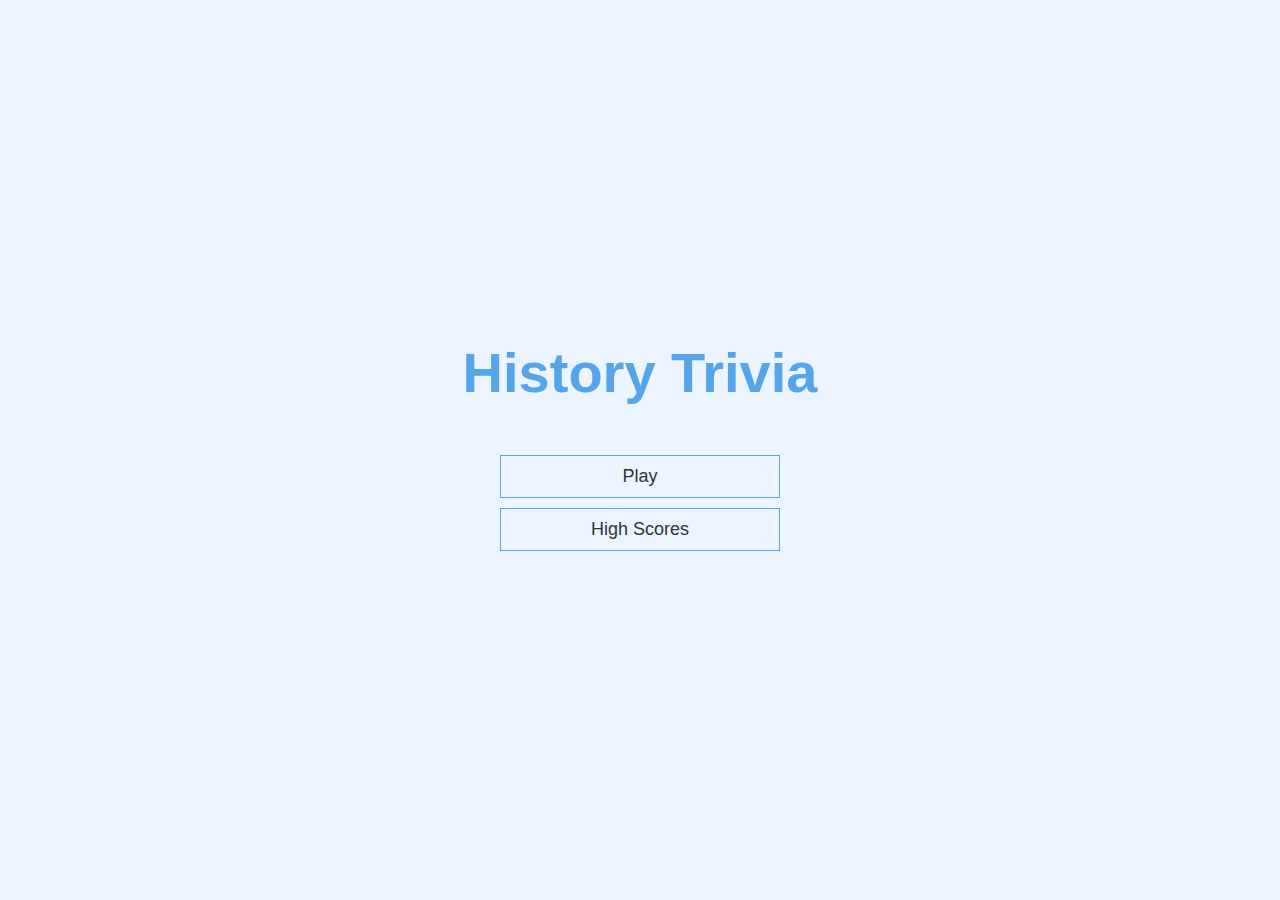
==== index.html @ ef489930 "new app name" ====
<html lang="en">
<head>
    <meta charset="UTF-8">
    <meta name="viewport" content="width=1920, initial-scale=1.0">
    <meta http-equiv="X-UA-Compatible" content="ie=edge">
    <title>History Trivia - App</title>
    <link rel="stylesheet" href="app.css">
</head>
<body>
    <div class="container">
        <div id="home" class="flex-center flex-column">
            <h1>History Trivia</h1>
            <a class= "btn" href="/game.html">Play</a>
            <a class= "btn" href="/highscores.html">High Scores</a> 
        </div>

    </div>
    <script src="game.js"></script>
</body>
</html>
---- app.css ----
:root{
    background-color: #ecf5ff;
    font-size:62.5%;
}

*{
    box-sizing: border-box;
    font-family: Arial, Helvetica, sans-serif;
    margin: 0;
    padding: 0;
    color: #333;
}

h1{
    font-size: 5.6rem;
    color: #56a5eb;
    margin-bottom: 5rem;
}
h1 > span{
    font-size: 2.4rem;
    font-weight: 500;
}

h2{
    font-size: 4.2rem;
    font-weight: 700;
    margin-bottom: 4rem;
}
h3{
    font-size: 2.8rem;
    font-weight: 500;
}


/* UTILITIES */

.container{
    width: 100vw;
    height: 100vh;
    display: flex;
    justify-content: center;
    align-items: center;
    max-width: 80rem;
    margin: 0 auto;
    padding: 2rem;
}

.conatainer > *{
    width: 100%;
}

.flex-column{
    display: flex;
    flex-direction: column;
}

.flex-center{
    justify-content: center;
    align-items: center;
}

.justify-center{
    justify-content: center;
}

.text-center{
    text-align: center;
}

.hidden{
    display: none; 
}

/* buttons */

.btn{
    font-size: 1.8rem;
    padding: 1rem 0;
    width: 28rem;
    text-align: center;
    border: 0.1rem solid #56a5eb;
    margin-bottom: 1rem;
    text-decoration: none;
    
}

.btn:hover{
    cursor: pointer;
    box-shadow: 0 0.4rem 1.4rem 0 rgb(86, 185, 235, 0.5);
    transform: translateY(-0.1rem);
    transition: transform 150ms;
}

.btn :disabled :hover{
    cursor: not-allowed;
    box-shadow: none;
    transform: none;
}

/* forms */

form{
    width:100%;
    display: flex;
    flex-direction: column;
    align-items: center;
}

input{
    margin-bottom: 1rem;
    width: 28rem;
    padding: 1.5rem;
    font-size: 1.8rem;
    border: none;
    box-shadow: 0 0.1rem 1.4rem 0 rgb(86, 185, 235, 0.5);
}

::placeholder{
    color: #aaa;
}
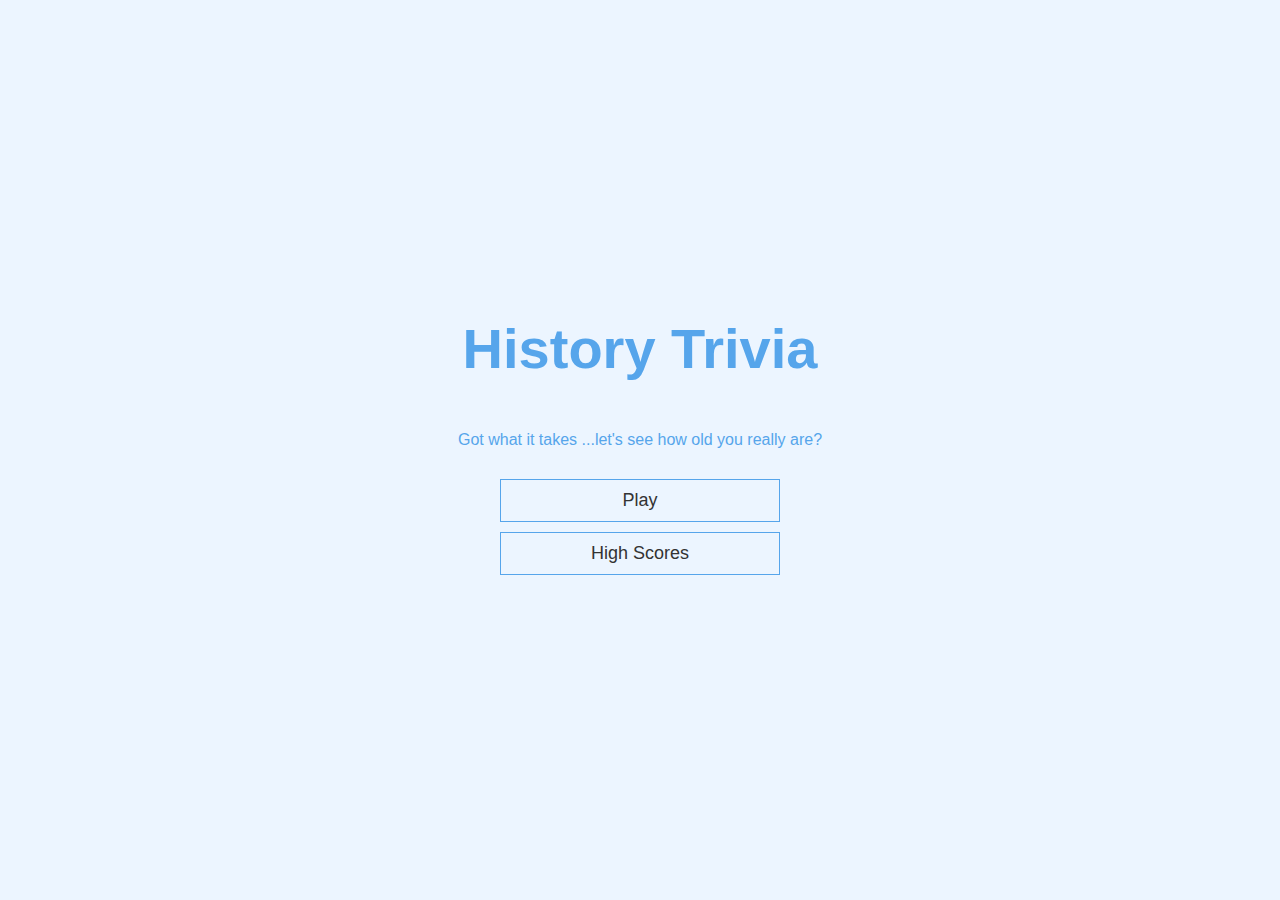
==== commit 466d040f: "frontend update" ====
--- a/index.html
+++ b/index.html
@@ -10,6 +10,7 @@
     <div class="container">
         <div id="home" class="flex-center flex-column">
             <h1>History Trivia</h1>
+            <p class="flex-center flex-column">Got what it takes ...let's see how old you really are?</p>
             <a class= "btn" href="/game.html">Play</a>
             <a class= "btn" href="/highscores.html">High Scores</a> 
         </div>
--- a/app.css
+++ b/app.css
@@ -11,6 +11,12 @@
     color: #333;
 }
 
+p{
+    font-size: 1.6rem;
+    color: #56a5eb;
+    margin-bottom: 3rem;
+
+}
 h1{
     font-size: 5.6rem;
     color: #56a5eb;
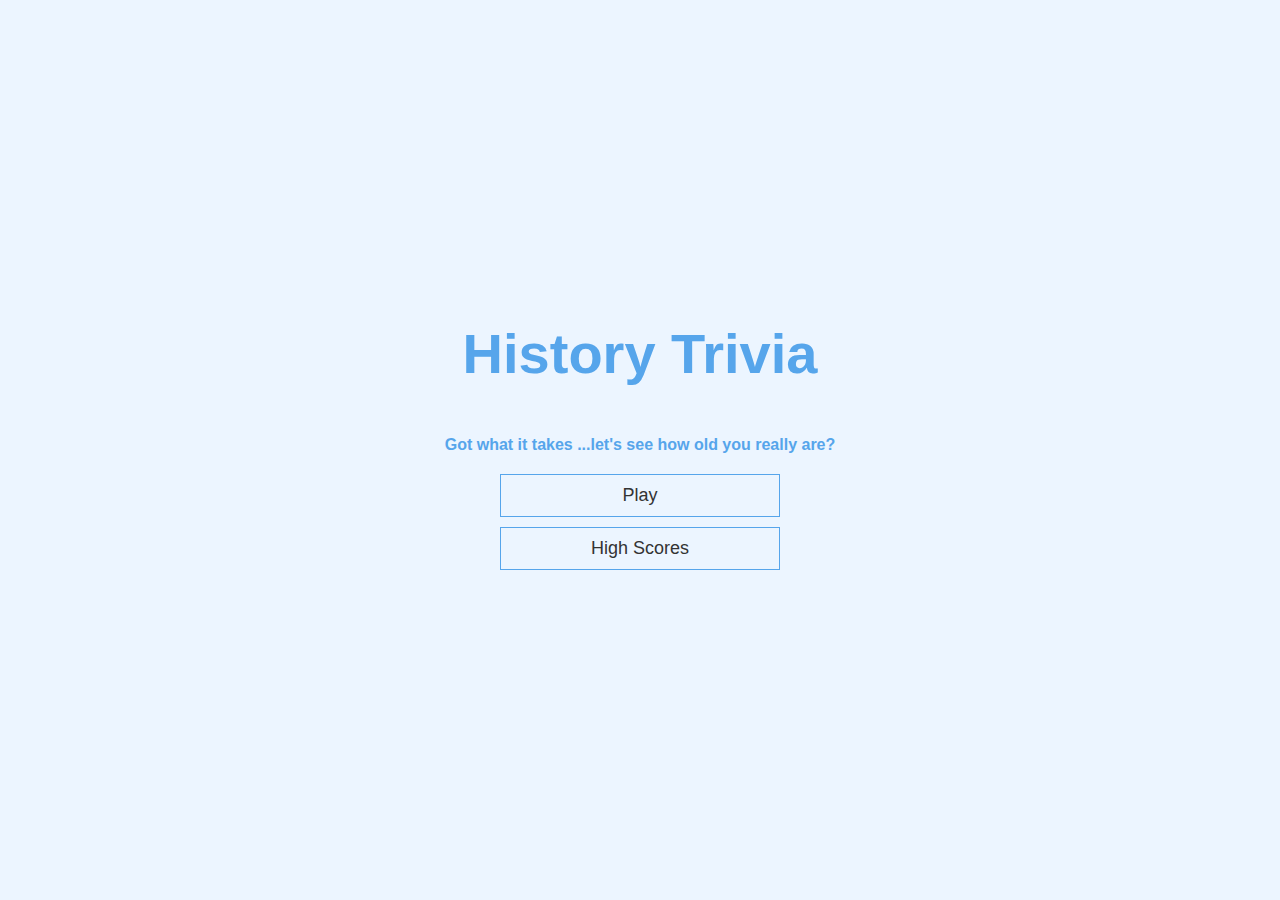
==== commit 92dabf3a: "frontend update" ====
--- a/index.html
+++ b/index.html
@@ -10,7 +10,7 @@
     <div class="container">
         <div id="home" class="flex-center flex-column">
             <h1>History Trivia</h1>
-            <p class="flex-center flex-column">Got what it takes ...let's see how old you really are?</p>
+            <h4 class="hero flex-center flex-column">Got what it takes ...let's see how old you really are?</h4>
             <a class= "btn" href="/game.html">Play</a>
             <a class= "btn" href="/highscores.html">High Scores</a> 
         </div>
--- a/app.css
+++ b/app.css
@@ -11,10 +11,10 @@
     color: #333;
 }
 
-p{
+.hero{
     font-size: 1.6rem;
     color: #56a5eb;
-    margin-bottom: 3rem;
+    margin-bottom: 2rem;
 
 }
 h1{
